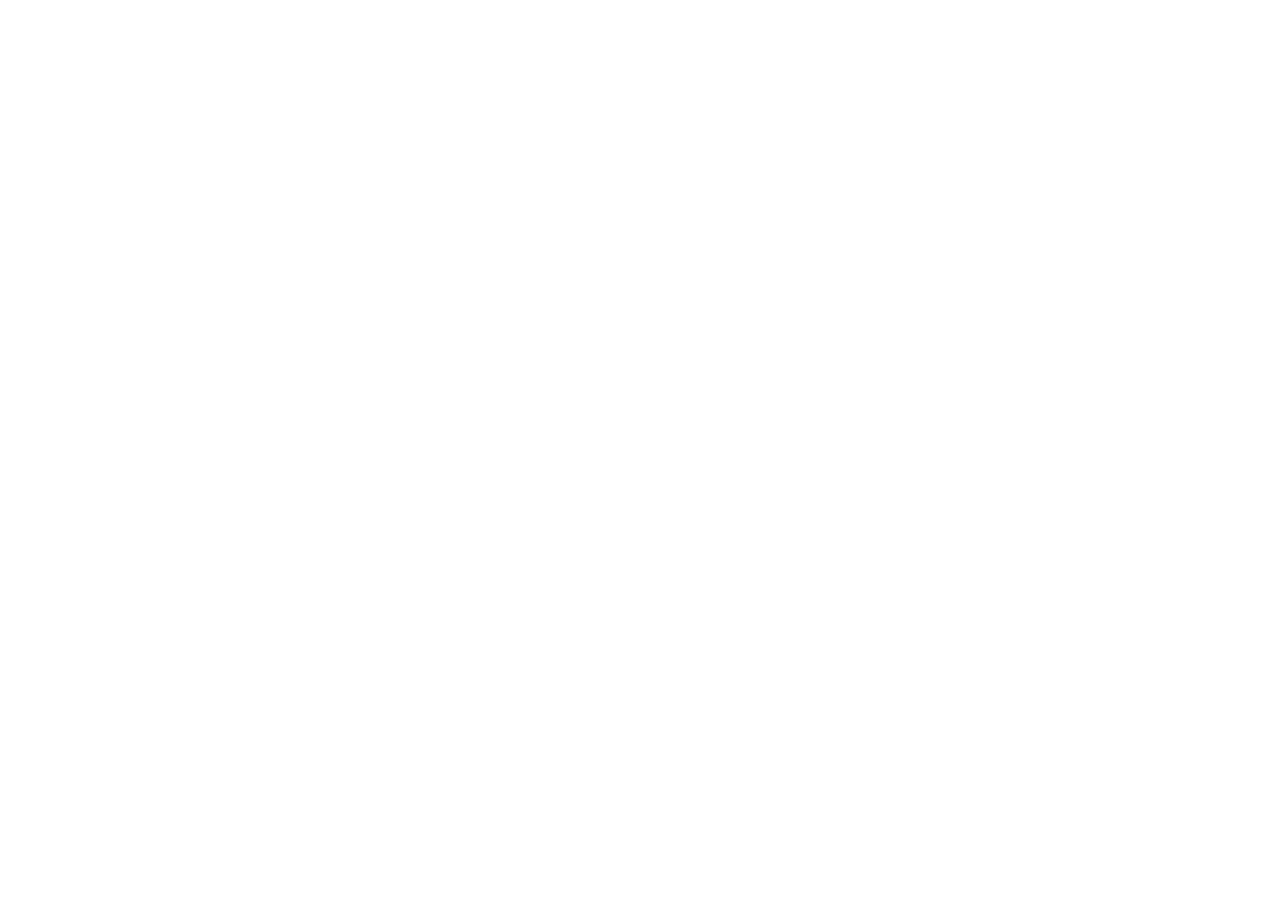
==== image-slider/index.html @ fe014721 "Add Index.HTML for each Project" ====
<!DOCTYPE html>
<html lang="en">
<head>
    <meta charset="UTF-8">
    <meta http-equiv="X-UA-Compatible" content="IE=edge">
    <meta name="viewport" content="width=device-width, initial-scale=1.0">
    <title>Image Slider</title>
</head>
<body>
    
</body>
</html>
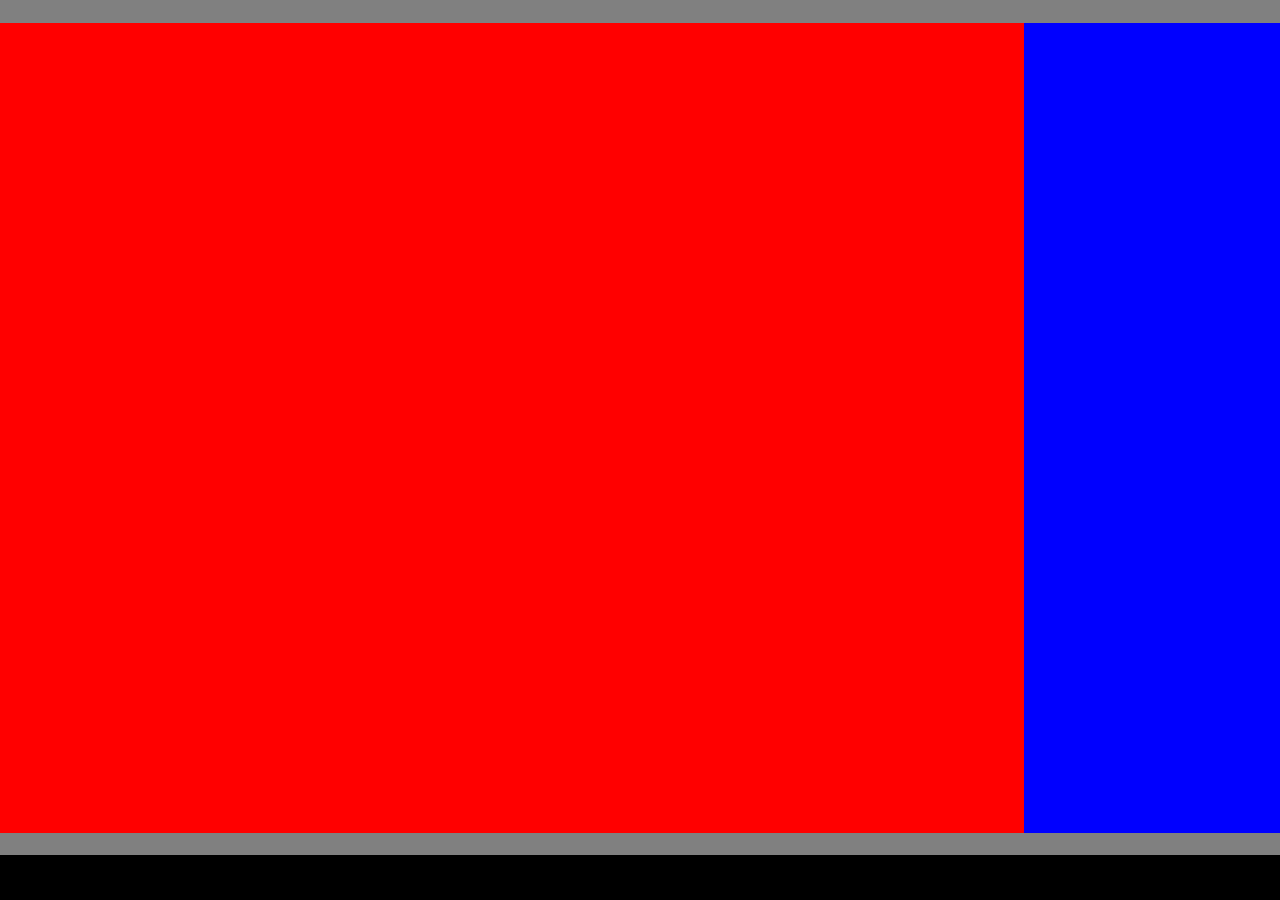
==== commit 4947a683: "Build Basic Layout of Image Slider" ====
--- a/image-slider/index.html
+++ b/image-slider/index.html
@@ -1,12 +1,31 @@
 <!DOCTYPE html>
 <html lang="en">
+
 <head>
     <meta charset="UTF-8">
     <meta http-equiv="X-UA-Compatible" content="IE=edge">
     <meta name="viewport" content="width=device-width, initial-scale=1.0">
     <title>Image Slider</title>
+    <link rel="stylesheet" href="image-slider.css">
 </head>
+
 <body>
-    
+    <script src="image-slider.js" defer></script>
+
+    <div class="content">
+        <div class="image-slider">
+            <div class="scroll-wrapper">
+                <div id="img1"></div>
+                <div id="img2"></div>
+                <div id="img3"></div>
+                <div id="img4"></div>
+                <div id="img5"></div>
+            </div>
+        </div>
+        <div class="nav-dots">
+            <div class="dots-container"></div>
+        </div>
+    </div>
 </body>
+
 </html>--- a/image-slider/image-slider.css
+++ b/image-slider/image-slider.css
@@ -0,0 +1,138 @@
+/*
+  1. Use a more-intuitive box-sizing model.
+*/
+*,
+*::before,
+*::after {
+  box-sizing: border-box;
+}
+
+/*
+    2. Remove default margin
+  */
+* {
+  margin: 0;
+}
+
+/*
+    3. Allow percentage-based heights in the application
+  */
+html,
+body {
+  height: 100%;
+  width: 100vw;
+}
+
+/*
+    Typographic tweaks!
+    4. Add accessible line-height
+    5. Improve text rendering
+  */
+body {
+  line-height: 1.5;
+  -webkit-font-smoothing: antialiased;
+}
+
+/*
+    6. Improve media defaults
+  */
+img,
+picture,
+video,
+canvas,
+svg {
+  display: block;
+  max-width: 100%;
+}
+
+/*
+    7. Remove built-in form typography styles
+  */
+input,
+button,
+textarea,
+select {
+  font: inherit;
+}
+
+/*
+    8. Avoid text overflows
+  */
+p,
+h1,
+h2,
+h3,
+h4,
+h5,
+h6 {
+  overflow-wrap: break-word;
+}
+
+/*
+    9. Create a root stacking context
+  */
+#root,
+#__next {
+  isolation: isolate;
+}
+
+/*-----------------------*/
+.content {
+  height: 100vh;
+  width: 100vw;
+  display: grid;
+  grid-template-rows: auto 1fr;
+}
+
+.image-slider {
+  display: flex;
+  height: 95vh;
+  width: 100%;
+  background-color: gray;
+
+  align-items: center;
+
+}
+
+.nav-dots {
+  background-color: black;
+  height: 100%;
+  width: 100%;
+}
+
+.scroll-wrapper {
+  display: flex;
+  overflow: scroll;
+  height: min-content;
+  width: min-content;
+}
+
+[id^='img'] {
+  height: 90vh;
+  width: 80vw;
+}
+
+#img1 {
+  background-color: red;
+}
+
+#img2 {
+  background-color: blue;
+
+}
+
+#img3 {
+  background-color: greenyellow;
+
+}
+
+#img4 {
+  background-color: orange;
+
+}
+
+#img5 {
+  background-color: purple;
+
+}
+
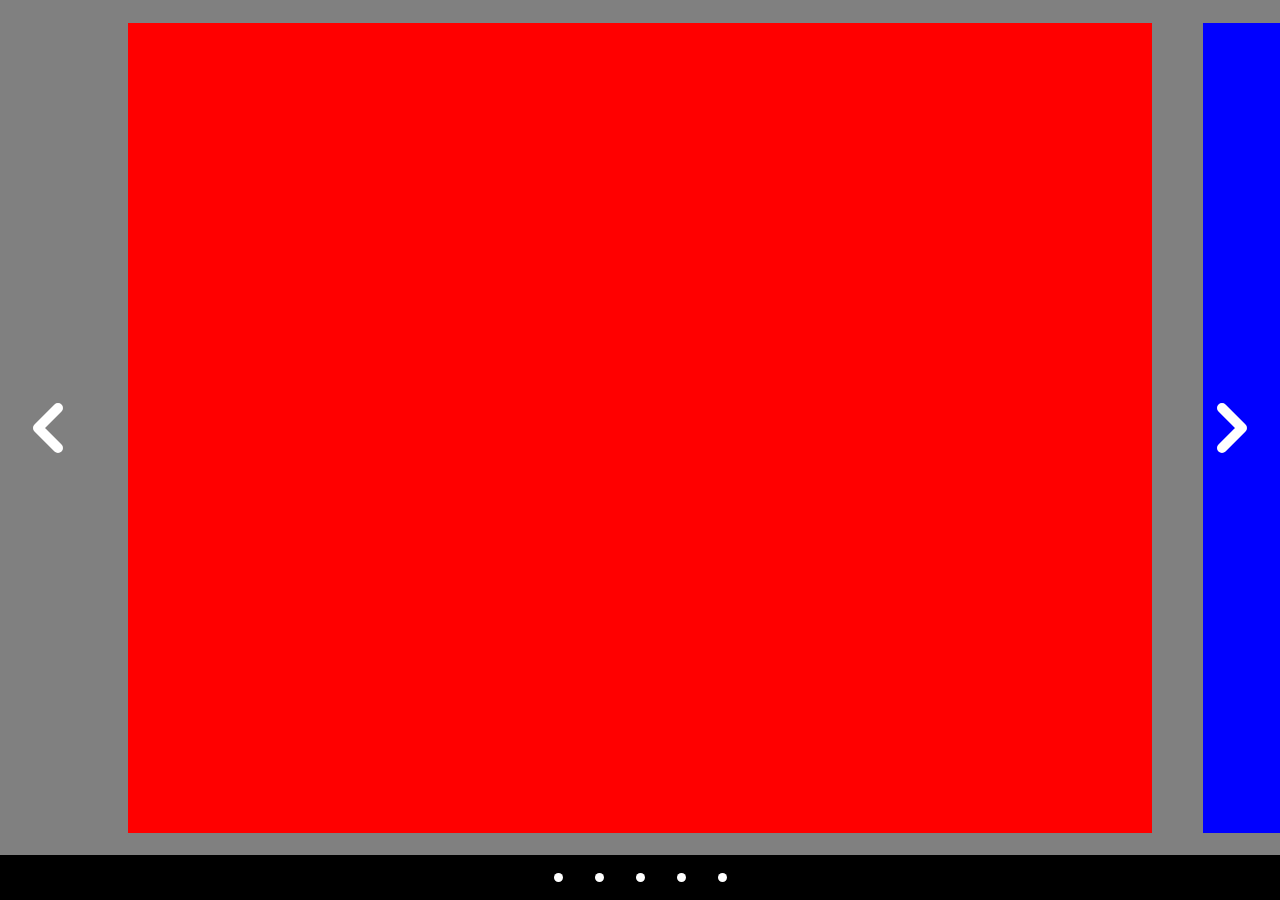
==== commit c754b6da: "Subject line (try to keep under 50 characters)" ====
--- a/image-slider/index.html
+++ b/image-slider/index.html
@@ -21,6 +21,10 @@
                 <div id="img4"></div>
                 <div id="img5"></div>
             </div>
+            <div class="next-prev-btns">
+                <button id="left"></button>
+                <button id="right"></button>
+            </div>
         </div>
         <div class="nav-dots">
             <div class="dots-container"></div>
--- a/image-slider/image-slider.css
+++ b/image-slider/image-slider.css
@@ -82,22 +82,26 @@
   width: 100vw;
   display: grid;
   grid-template-rows: auto 1fr;
+  background-color: gray;
+  overflow: hidden;
+
 }
 
 .image-slider {
   display: flex;
   height: 95vh;
   width: 100%;
-  background-color: gray;
 
   align-items: center;
-
 }
 
 .nav-dots {
   background-color: black;
-  height: 100%;
-  width: 100%;
+  width: 100vw;
+
+  display: flex;
+  justify-content: center;
+  align-items: center;
 }
 
 .scroll-wrapper {
@@ -105,15 +109,21 @@
   overflow: scroll;
   height: min-content;
   width: min-content;
+  position: relative;
+
 }
 
 [id^='img'] {
   height: 90vh;
   width: 80vw;
+
+  margin: 0 2vw 0 2vw;
 }
 
 #img1 {
   background-color: red;
+  margin-left: 10vw;
+  transition: 300ms;
 }
 
 #img2 {
@@ -136,3 +146,49 @@
 
 }
 
+.dots-container {
+  display: flex;
+  height: 100%;
+  width: auto;
+
+  align-items: center;
+  gap: 2rem;
+}
+
+.dot {
+  height: 1vh;
+  width: 1vh;
+
+  background-color: white;
+  border-radius: 50%;
+}
+
+.next-prev-btns {
+  display: flex;
+  justify-content: space-between;
+  position: absolute;
+  width: 100vw;
+  margin: 0;
+  padding: 0 .5rem 0 .5rem;
+}
+
+button {
+  height: 5rem;
+  width: 5rem;
+  background-color: transparent;
+  border: none;
+}
+
+#left {
+background-image: url(./assets/left.svg);
+}
+
+#right {
+background-image: url(./assets/right.svg);
+}
+
+#left, #right {
+  background-position: center;
+  background-repeat: no-repeat;
+  background-size: contain;
+}